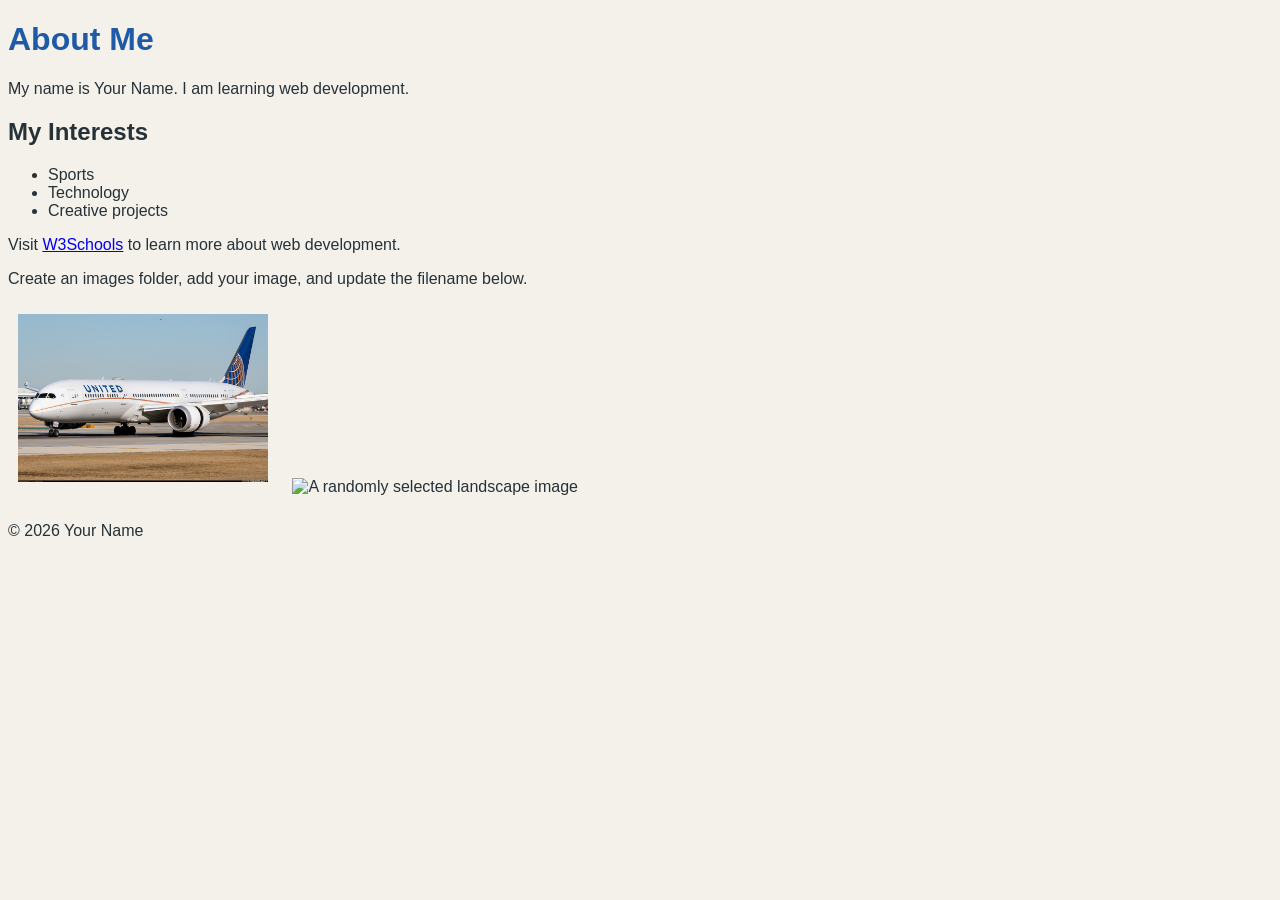
==== about-me.html @ 75c061c0 "Add about-me page" ====
<!DOCTYPE html>
<html lang="en">
<head>
  <meta charset="UTF-8">
  <meta name="viewport" content="width=device-width, initial-scale=1.0">
  <title>About Me</title>

  <style>
     body {
      background: #f4f1ea;
      color: #263238;
      font-family: Arial, sans-serif;
    }

    h1 {
      color: #1e5aa8;
    }

    img {
      width: 250px;
      margin: 10px; }
  </style>
</head>
<body>
  <header>
    <h1>About Me</h1>
  </header>

  <main>
    <p>
      My name is <span class="change-me">Your Name</span>.
      I am learning web development.
    </p>

    <h2>My Interests</h2>
    <ul>
      <li>Sports</li>
      <li>Technology</li>
      <li>Creative projects</li>
    </ul>

    <p>
      Visit
      <a href="https://www.w3schools.com/">W3Schools</a>
      to learn more about web development.
    </p>

    <!-- RED: Create an images folder and replace your-image.jpg
         with the exact name of your image file. -->
    <p class="change-me">
      Create an images folder, add your image, and update the filename below.
    </p>
   <img src="images/787-10Image.jpg" alt="United Airlines airplane on a runway">

    <img
      src="https://picsum.photos/300/200"
      alt="A randomly selected landscape image"
    >
  </main>

  <footer>
    <p>&copy; 2026 <span class="change-me">Your Name</span></p>
  </footer>
</body>
</html>
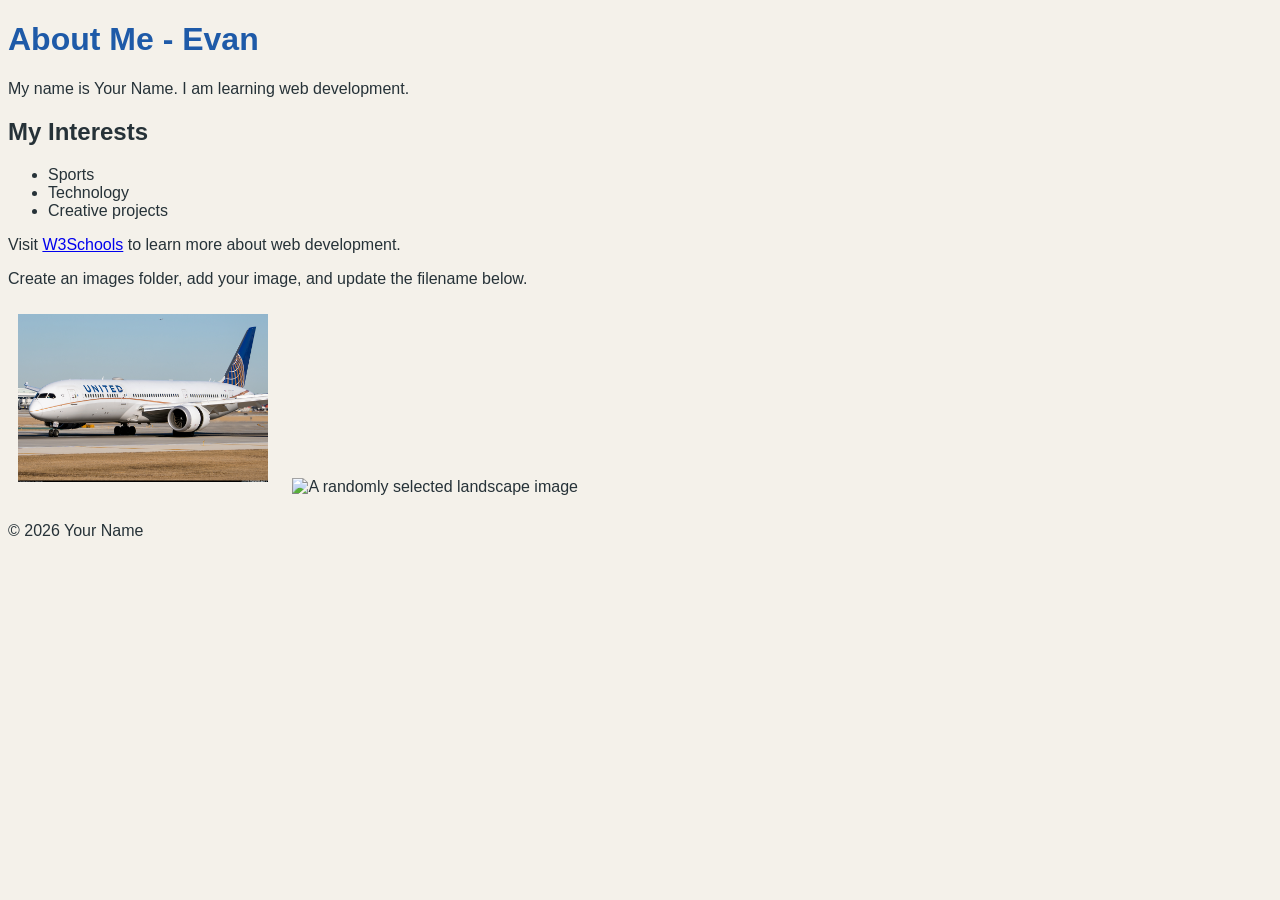
==== commit 27f7f7d5: "work" ====
--- a/about-me.html
+++ b/about-me.html
@@ -5,25 +5,11 @@
   <meta name="viewport" content="width=device-width, initial-scale=1.0">
   <title>About Me</title>
 
-  <style>
-     body {
-      background: #f4f1ea;
-      color: #263238;
-      font-family: Arial, sans-serif;
-    }
-
-    h1 {
-      color: #1e5aa8;
-    }
-
-    img {
-      width: 250px;
-      margin: 10px; }
-  </style>
+  <link rel="stylesheet" href="css/styles.css">
 </head>
 <body>
   <header>
-    <h1>About Me</h1>
+    <h1>About Me - Evan</h1>
   </header>
 
   <main>
--- a/css/styles.css
+++ b/css/styles.css
@@ -0,0 +1,14 @@
+body {
+    background: #f4f1ea;
+    color: #263238;
+    font-family: Arial, sans-serif;
+}
+
+h1 {
+    color: #1e5aa8;
+}
+
+img {
+    width: 250px;
+    margin: 10px;
+}
